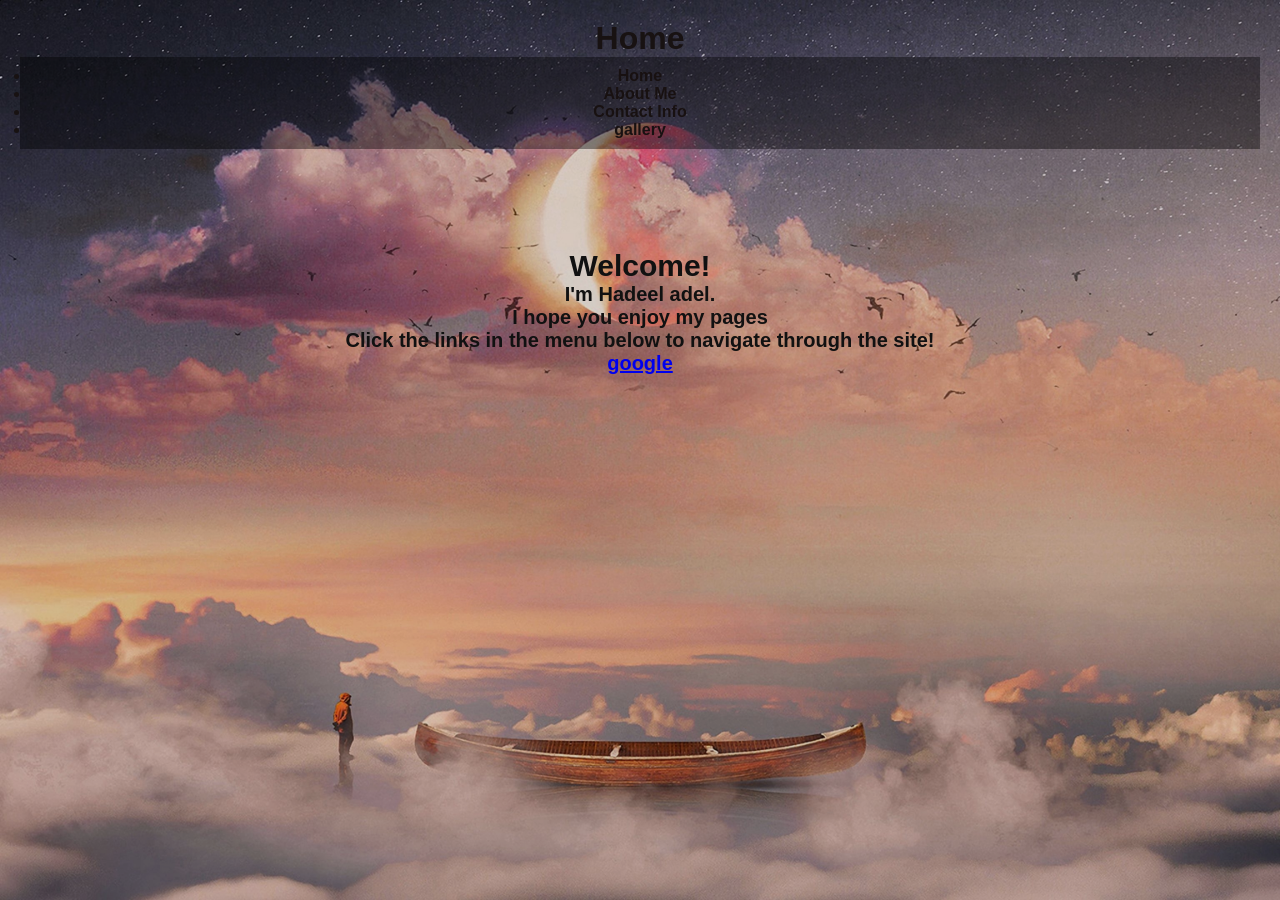
==== index.html @ 4bb055ea "last form" ====
<!DOCTYPE html>
<html lang="en">
<head>
    <link rel="stylesheet" href="css/styel.css">
    <meta charset="UTF-8">
    <meta name="viewport" content="width=device-width, initial-scale=1.0">
    <title>Home</title>
</head>

    <header>
        <h1>Home</h1>
        <nav>
            <ul>
                <li><a href="index.html about.html">Home</a></li>
                <li><a href="about.html">About Me</a></li>
                <li><a href="contact.html">Contact Info</a></li>
                <li><a href="gallery.html">gallery</a></li>
            </ul>
        </nav>
    </header>

   

    <hr>

    <main>
        <section>
            <h2>Welcome!</h2>
            <p> I'm <strong>Hadeel adel</strong>.</p>
            <p> I hope you enjoy my pages</p>
            <p>Click the links in the menu below to navigate through the site!</p>
            <a href="https://www.google.com/">google</a>
    
        </section>
    </main>

    <hr>
---- css/styel.css ----
* {
  margin: 0;
  padding: 0;
  box-sizing: border-box;
  font-family: Arial, sans-serif;
}

/* ⭐ خلفية الموقع */
body {
min-height: 100vh;
background-image: url("../images/30.jpg");
background-size: cover;
background-position: center;
background-repeat: no-repeat;url(../images/-29.jpg)
background-attachment: fixed;
}

/* طبقة خفيفة فوق الخلفية */
body::before {
  content: "";
  position: fixed;
  top: 0;
  left: 0;
  width: 100%;
  height: 100%;
  background: rgba(0,0,0,0.15);
  z-index: -1;
}

/* المحتوى في النص */
section {
  width: 80%;
  max-width: 900px;
  margin: 60px auto;
  padding: 20px;
  text-align: center;
  background: transparent !important;
  box-shadow: none !important;
  border: none !important;
  color: #111;
  font-weight: bold;
  font-size: 20px;
}

/* الهيدر */
header {
  text-align: center;
  padding: 20px;
  background:transparent ;
  color: rgb(24, 18, 18);
  width: 100%;
}

/* النافبار */
nav {
  text-align: center;
  padding: 10px;
  background: rgba(0,0,0,0.4);;
  width: 100%;
}

nav a {
  color: rgb(24, 17, 17);
  margin: 10px;
  text-decoration: none;
  font-weight: bold;
}

nav a:hover {
  color: yellow;
}
.gallery-row {
  display: grid;
  grid-template-columns: repeat(5, 1fr);
  gap: 10px;
}

.gallery-row img {
  width: 100%;
  height: 180px;
  object-fit: cover;
  border-radius: 10px;
  display: block;
}
.gallery-row img {
  transition: transform 0.3s ease;
}

.gallery-row img:hover {
  transform: scale(1.05);
}

.hidden {
  display: none;
}

button {
  grid-column: 1 / -1; /* يخلي الزر تحت كامل الصف */
  padding: 10px;
  margin-top: 10px;
  border: none;
  border-radius: 8px;
  background: #333;
  color: white;
  cursor: pointer;
}



.table-container {
  width: 100%;
  display: flex;
  justify-content: center;
  margin-top: 50px;
}

table {
  width: 80%;
  border-collapse: collapse;
  background-color: rgba(255, 255, 255, 0.9);
  border-radius: 15px;
  overflow: hidden;
  box-shadow: 0 4px 10px rgba(0,0,0,0.2);
}

th, td {
  border: 1px solid #ddd;
  padding: 12px;
  text-align: center;
}

th {
  background-color: #444;
  color: white;
}

tr:nth-child(even) {
  background-color: #f2f2f2;
}

tr:hover {
  background-color: #ddd;
}

/* الفوتر */
footer {
  text-align: center;
  padding: 10px;
  background:rgba(0,0,0,0.5);
  color: white;
  width: 100%;
}
hr{
    display: none;
}
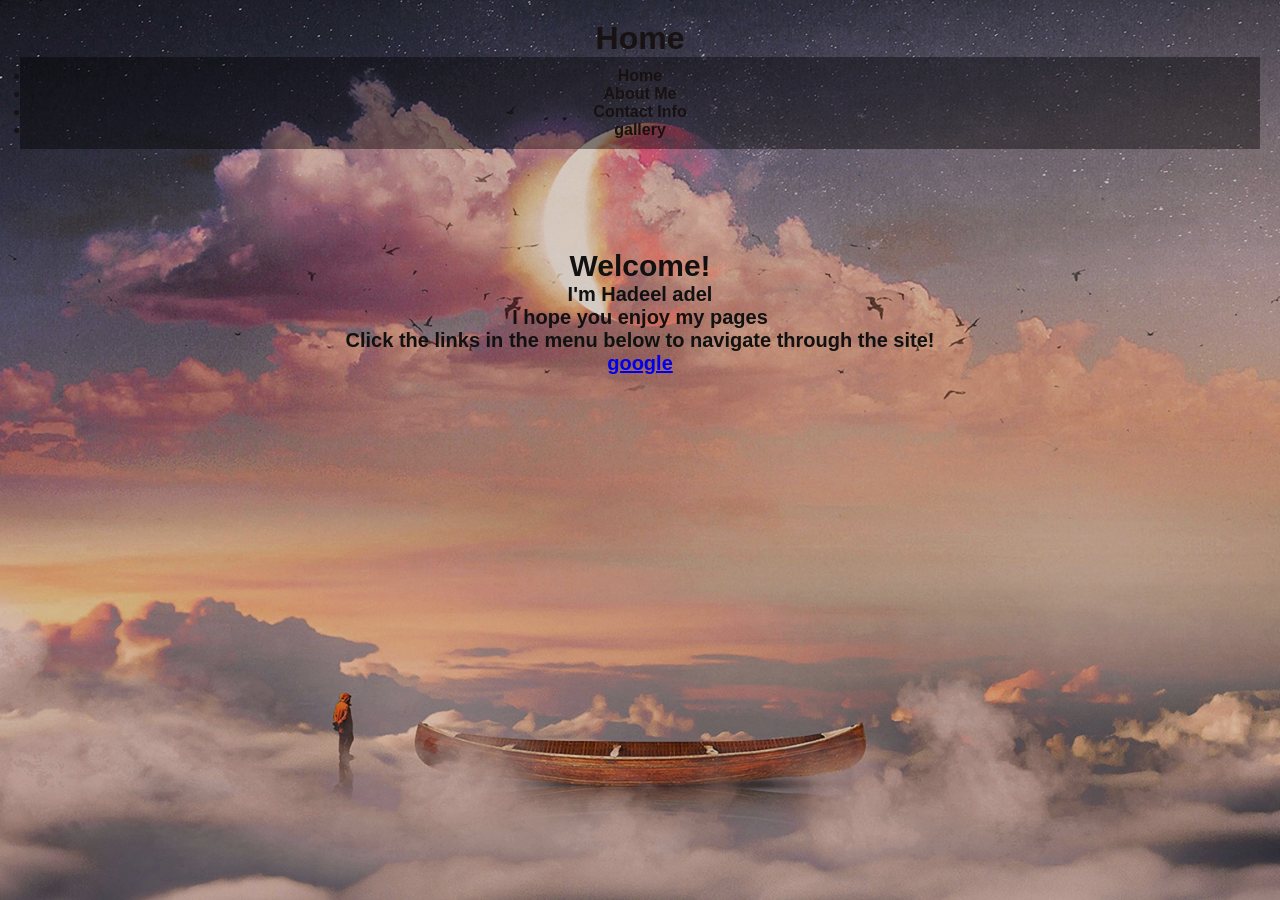
==== commit 8a6964cf: "LAST  commit" ====
--- a/index.html
+++ b/index.html
@@ -11,7 +11,7 @@
         <h1>Home</h1>
         <nav>
             <ul>
-                <li><a href="index.html about.html">Home</a></li>
+                <li><a href="index.html">Home</a></li>
                 <li><a href="about.html">About Me</a></li>
                 <li><a href="contact.html">Contact Info</a></li>
                 <li><a href="gallery.html">gallery</a></li>
@@ -26,7 +26,7 @@
     <main>
         <section>
             <h2>Welcome!</h2>
-            <p> I'm <strong>Hadeel adel</strong>.</p>
+            <p> I'm Hadeel adel</p>
             <p> I hope you enjoy my pages</p>
             <p>Click the links in the menu below to navigate through the site!</p>
             <a href="https://www.google.com/">google</a>
--- a/css/styel.css
+++ b/css/styel.css
@@ -67,7 +67,7 @@
 }
 
 nav a:hover {
-  color: yellow;
+  color: rgb(229, 255, 0);
 }
 .gallery-row {
   display: grid;
@@ -115,7 +115,7 @@
 }
 
 table {
-  width: 80%;
+  width: 80%; 
   border-collapse: collapse;
   background-color: rgba(255, 255, 255, 0.9);
   border-radius: 15px;
